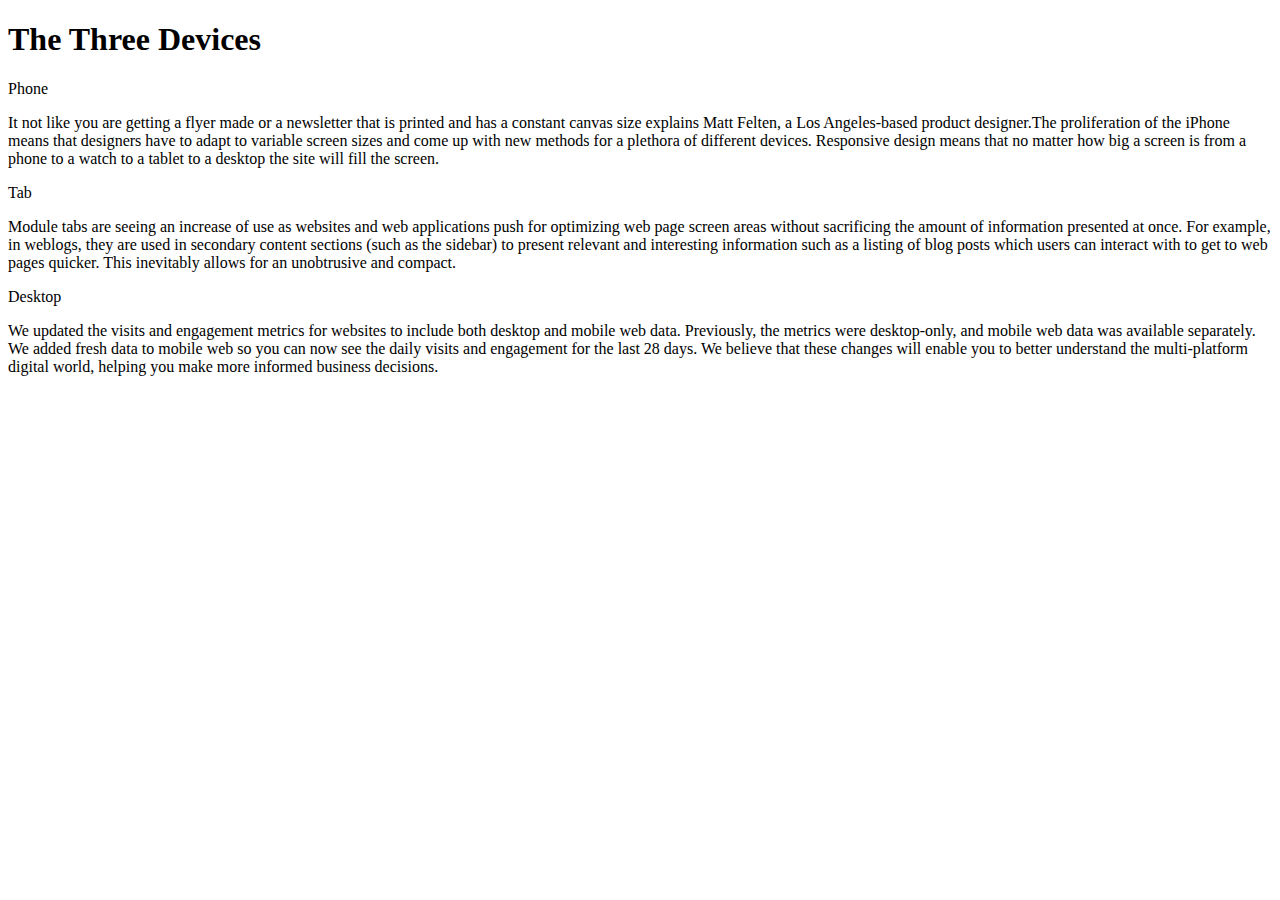
==== module-2 solution/index.html @ 3961d9fd "Add files via upload" ====
<!DOCTYPE html>
<!--
To change this license header, choose License Headers in Project Properties.
To change this template file, choose Tools | Templates
and open the template in the editor.
-->
<html>
    <head>
        <title>Solution module 2</title>
        <meta charset="utf-8">
        <meta name="viewport" content="width=device-width, initial-scale=1">
        <link rel="stylesheet" href="css/stylesheet1.css">
    </head>
    <body>
        <h1>The Three Devices</h1>
        <div id="maindiv">
            <div id="div1">
                <div class="headdiv1">
                    <p class="h1">Phone</p>
                </div>
                <p class="p1"> It not like you are getting a flyer made or a newsletter that is printed and has a constant canvas size explains Matt Felten, a Los Angeles-based product designer.The proliferation of the iPhone means that designers have to adapt to variable screen sizes and come up with new methods for a plethora of different devices. Responsive design means that no matter how big a screen is  from a phone to a watch to a tablet to a desktop the site will fill the screen.</p>
             </div>
            <div id="div2">
                <div class="headdiv2">
                    <p class="h2">Tab</p>
                </div>
                <p class="p2">Module tabs are seeing an increase of use as websites and web applications push for optimizing web page screen areas without sacrificing the amount of information presented at once. For example, in weblogs,  they are used in secondary content sections (such as the sidebar) to present relevant and interesting information such as a listing of blog posts which users can interact with to get to web pages quicker. This inevitably allows for an unobtrusive and compact.</p>
            </div>
            <div id="div3">
                <div class="headdiv3">
                    <p class="h3">Desktop</p>
                </div>
                <p class="p3"> We updated the visits and engagement metrics for websites to include both desktop and mobile web data. Previously, the metrics were desktop-only, and mobile web data was available separately. We added fresh data to mobile web so you can now see the daily visits and engagement for the last 28 days. We believe that these changes will enable you to better understand the multi-platform digital world, helping you make more informed business decisions. </p>
            </div>
        </div>
    </body>
</html>
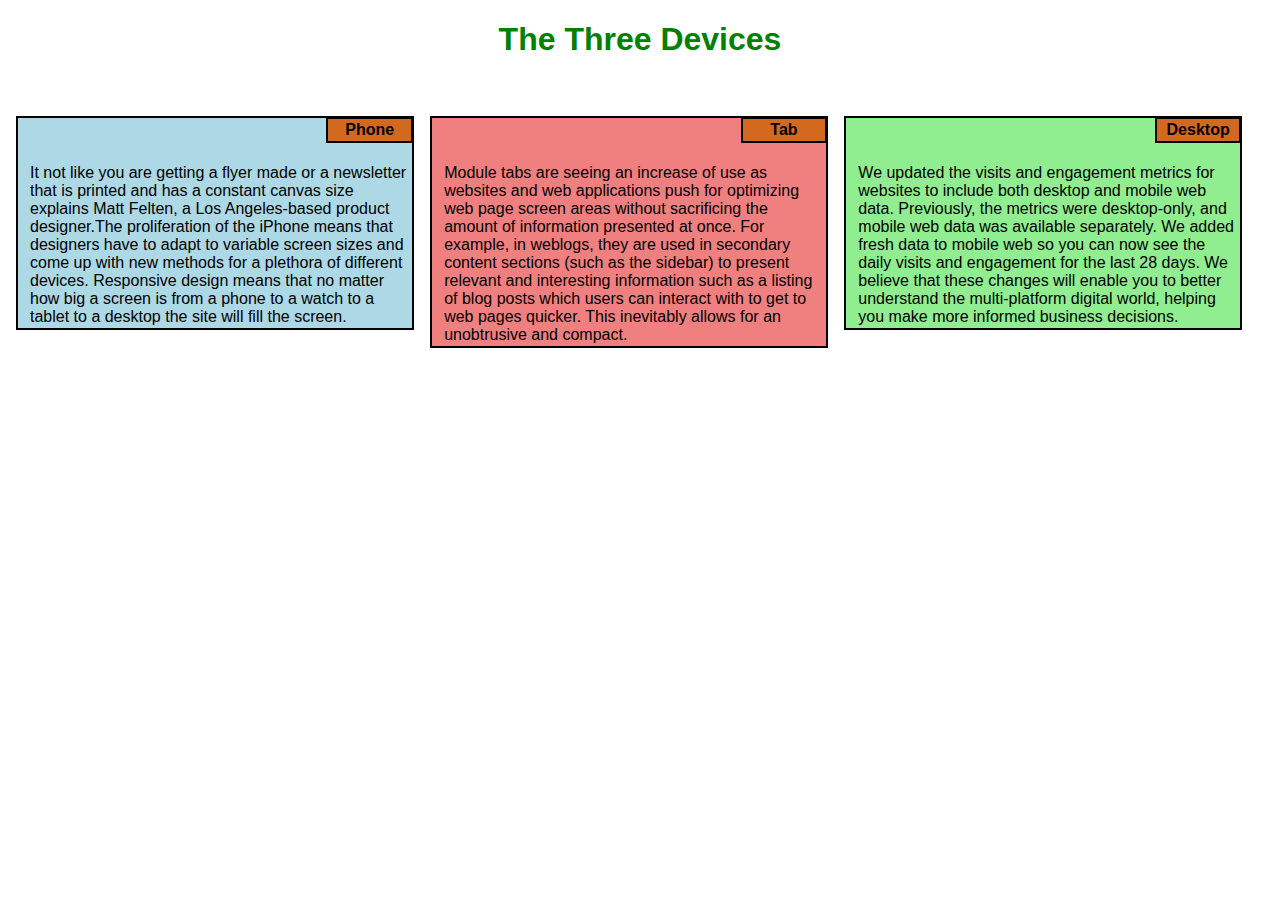
==== commit e453a689: "Update index.html" ====
--- a/module-2 solution/index.html
+++ b/module-2 solution/index.html
@@ -9,7 +9,7 @@
         <title>Solution module 2</title>
         <meta charset="utf-8">
         <meta name="viewport" content="width=device-width, initial-scale=1">
-        <link rel="stylesheet" href="css/stylesheet1.css">
+        <link rel="stylesheet" href="css/StyleSheet1.css">
     </head>
     <body>
         <h1>The Three Devices</h1>
--- a/module-2 solution/css/StyleSheet1.css
+++ b/module-2 solution/css/StyleSheet1.css
@@ -0,0 +1,142 @@
+h1{
+    color: green;
+    text-align: center;
+    font-weight: bold;
+}
+*{
+    box-sizing: border-box;
+    font-family:sans-serif;
+    
+}
+.p1, .p2,.p3{
+    margin:2px;
+    text-align: left;
+    clear:both;
+    padding-top: 20px;
+    padding-left: 10px;
+}
+
+@media (min-width: 993px){
+    #maindiv{
+    margin-top: 50px;
+}
+#div1{
+    background-color: lightblue;
+    border:2px solid black;
+    margin: 8px;
+    width: 31.5%;
+    float: left;
+}
+#div2{
+    background-color: lightcoral;
+    border:2px solid black;
+    margin: 8px;
+    width: 31.5%;
+    float: left;
+}
+#div3{
+    background-color: lightgreen;
+    border:2px solid black;
+    margin: 8px;
+    width: 31.5%;
+    float: left;
+}
+.h1,.h2,.h3{
+    text-align: center;
+    clear:both;
+    margin:2px;
+    font-weight: bold;
+}
+
+.headdiv1,.headdiv2,.headdiv3{
+   background: chocolate; 
+   width:22%;
+   border: 2px solid black;
+   position: relative;
+   top: -1px;
+   right:-1px;
+   float: right;
+}
+}
+@media (min-width: 768px) and (max-width: 992px){
+    #maindiv{
+    margin-top: 50px;
+}
+#div1{
+    background-color: lightblue;
+    border:2px solid black;
+    margin: 10px;
+    width: 47.2%;
+    float: left;
+}
+#div2{
+    background-color: lightcoral;
+    border:2px solid black;
+    margin: 10px;
+    width: 47.2%;
+    float: left;
+}
+#div3{
+    background-color: lightgreen;
+    border:2px solid black;
+    margin: 10px;
+    width: 97.1%;
+    clear: left;
+}
+.h1,.h2,.h3{
+    text-align: center;
+    clear:both;
+    margin:2px;
+    font-weight: bold;
+}
+
+.headdiv1,.headdiv2,.headdiv3{
+   background: chocolate; 
+   width:22%;
+   border: 2px solid black;
+   position: relative;
+   top: -1px;
+   right:-1px;
+   float: right;
+}
+}
+@media (max-width: 767px){
+    #maindiv{
+    margin-top: 50px;
+}
+#div1{
+    background-color: lightblue;
+    border:2px solid black;
+    margin: 10px;
+    width: 97.1%;
+}
+#div2{
+    background-color: lightcoral;
+    border:2px solid black;
+    margin: 10px;
+    width: 97.1%;
+}
+#div3{
+    background-color: lightgreen;
+    border:2px solid black;
+    margin: 10px;
+    width: 97.1%;
+}
+
+.h1,.h2,.h3{
+    text-align: center;
+    clear:both;
+    margin:2px;
+    font-weight: bold;
+}
+
+.headdiv1,.headdiv2,.headdiv3{
+   background: chocolate; 
+   width:22%;
+   border: 2px solid black;
+   position: relative;
+   top: -1px;
+   right:-1px;
+   float: right;
+}
+}